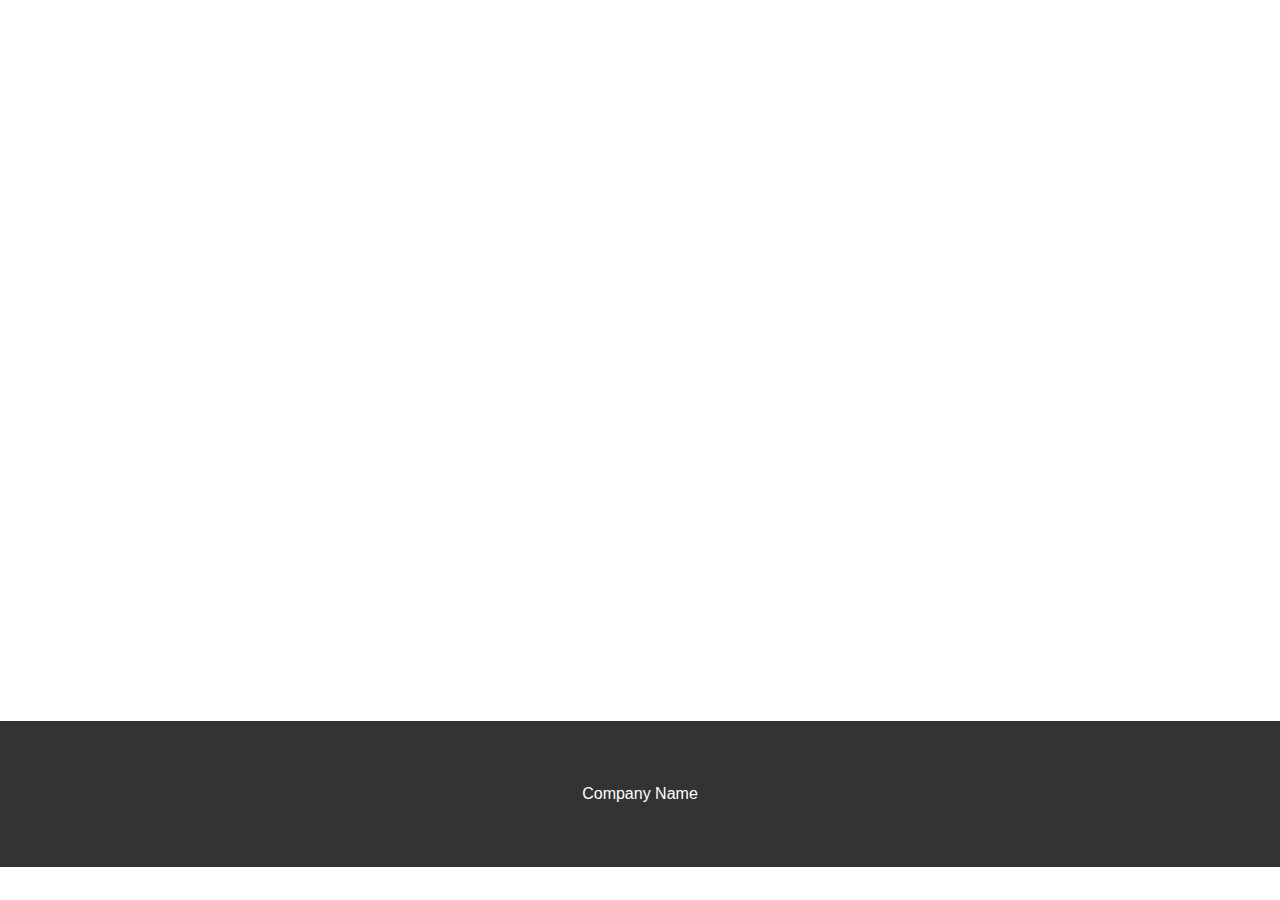
==== Drapes/contact.html @ bd6a4b32 "updates on background image, draping styles, and our team" ====
<!DOCTYPE html>
<html lang="en">
<head>
    <title>Company Name</title>
    <link rel="stylesheet" href="css/style.css">

</head>

<body>
    <div class="header">
        <div class="navbar">
            <h3><a href="index.html">Company Name</a></h3>
            <ul>
                <li><a href="index.html">HOME</a></li>
                <li><a href="about.html">ABOUT</a></li>
                <li><a href="ourTeam.html">OUR TEAM</a></li>
                <li><a href="drapingStyles.html">DRAPING STYLES</a></li>
                <li><a href="gallery.html">GALLERY</a></li>
                <li><a href="servicesAndPricing.html">SERVICES & PRICING</a></li>
                <li><a href="contact.html">CONTACT</a></li>
            </ul>
        </div>
        <div class="title">
            <h1>Contact</h1>
        </div>
    </div>
    <footer>Company Name</footer>
    <script type="text/javascript" src="script.js"></script>
</body>
</html>
---- Drapes/css/style.css ----
body {
    font-family: Arial, sans-serif;
    margin: 0;
    padding: 0;
}

.header {
    background-image: url('../img/mainPage.jpg');
    background-size: cover;
    background-position: center;
    background-repeat: no-repeat;
    padding: 0px;
    position: relative;
    z-index: 1;
}

.navbar {
    display: flex;
    justify-content: space-between;
    align-items: center;
    flex-wrap: nowrap;
    padding: 2% 3% 0%;

}

.navbar h3 a {
    color: #FFF;
    font-size: 24px;
    margin: 0;
    text-decoration: none;
}

.navbar ul {
    list-style-type: none;
    padding: 0;
    display: flex;
    gap: 20px;
}

.navbar ul li a {
    font-weight: 600;
    color: white;
    text-decoration: none;
}

.title {
    text-align: center;
    padding: 10% 0%;
    color: white;
    font-size: 75px;
}

.aboutMe {
    background-color: #FFF;
    width: 100%;
    margin: 5% 0%;
    display: flex;
    flex-direction: column;
    align-items: center;
    position: relative;
}

.person {
    display: flex;
    align-items: center;
    margin: 10px 0; /* Add some spacing between the person entries */
    width: 80%; /* Adjust width as needed */
    background-color: #f9f9f9; /* Optional: Add background color to person div */
    padding: 10px; /* Optional: Add padding to person div */
    border-radius: 5px; /* Optional: Add border radius to person div */
}

.person img {
    margin-right: 20px; /* Space between image and details */
    width: 150px; /* Ensure consistent image width */
    height: 150px; /* Ensure consistent image height */
    border-radius: 50%; /* Optional: Make images circular */
}

.details {
    display: flex;
    flex-direction: column;
}

.draping-styles-container {
    display: flex;
    flex-wrap: wrap;
    justify-content: space-between;
    padding: 0% 5%;
    background-color: rgba(255, 255, 255, 0.9);
    margin: 5% 0%;
}

.draping-style {
    width: 30%;
    margin-bottom: 20px;
    text-align: center;
}

.draping-style img {
    width: 60%;
    height: auto;
}

.draping-style h3 {
    margin-top: 10px;
    margin-bottom: 10%;
}


footer {
    text-align: center;
    padding: 5% 0;
    background-color: #333;
    color: white;
    position: relative;
    z-index: 1;
}
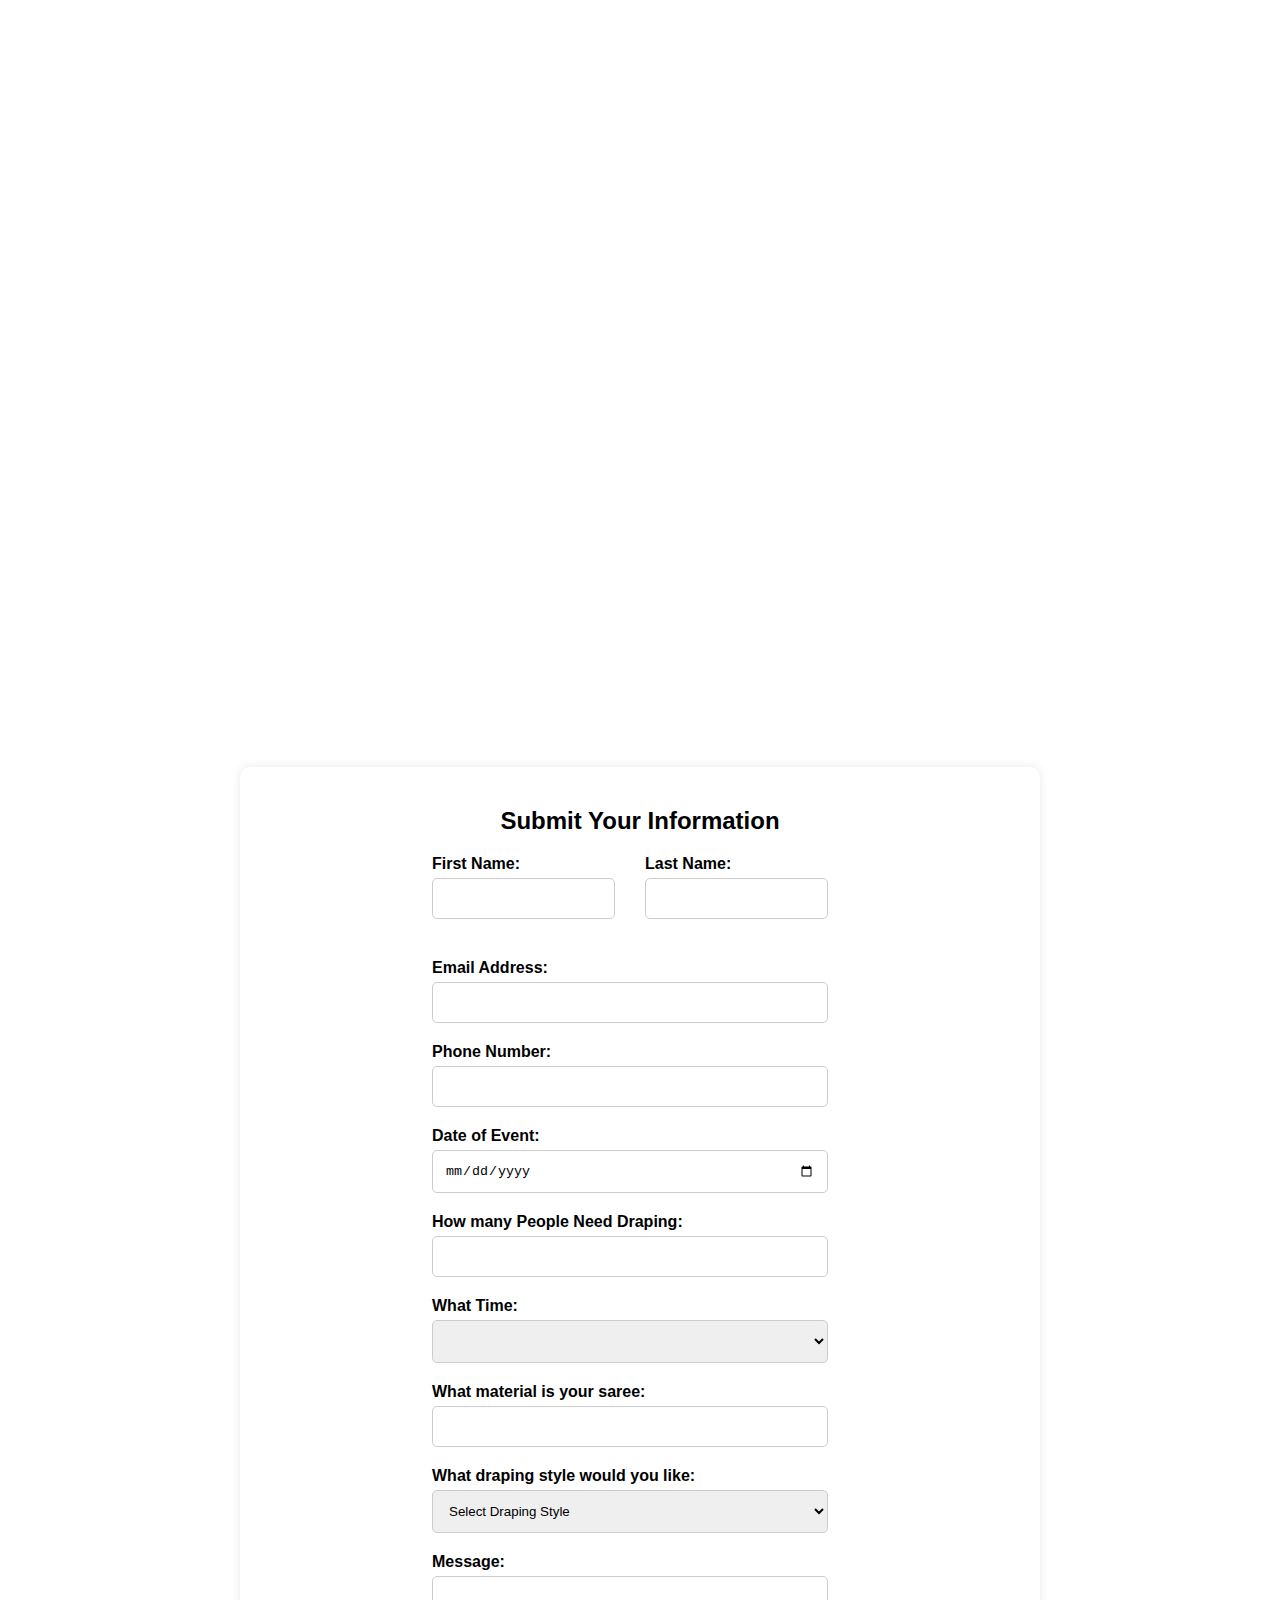
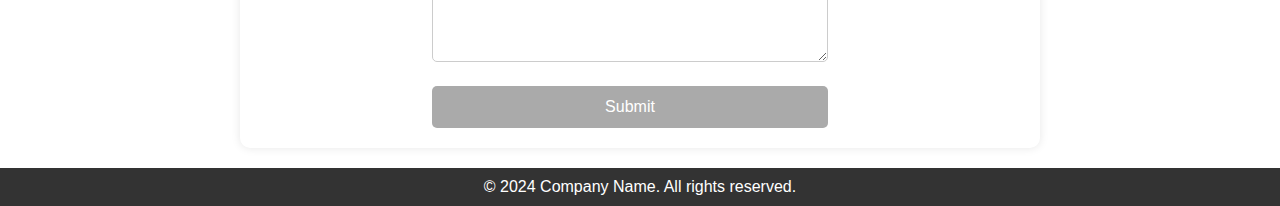
==== commit 099b9175: "new changes" ====
--- a/Drapes/contact.html
+++ b/Drapes/contact.html
@@ -24,7 +24,64 @@
             <h1>Contact</h1>
         </div>
     </div>
-    <footer>Company Name</footer>
-    <script type="text/javascript" src="script.js"></script>
+
+    <div class="form-container">
+        <h2>Submit Your Information</h2>
+        <form id="infoForm" onsubmit="handleSubmit(event)">
+            <div class="name-fields">
+                <div class="field-group">
+                    <label for="first-name">First Name:</label>
+                    <input type="text" id="first-name" name="first_name" required>
+                </div>
+                <div class="field-group">
+                    <label for="last-name">Last Name:</label>
+                    <input type="text" id="last-name" name="last_name" required>
+                </div>
+            </div>
+
+            <label for="email">Email Address:</label>
+            <input type="email" id="email" name="email" required>
+
+            <label for="phone">Phone Number:</label>
+            <input type="tel" id="phone" name="phone" pattern="[0-9]{3}-[0-9]{3}-[0-9]{4}" title="Phone number format: xxx-xxx-xxxx" required>
+
+            <label for="event-date">Date of Event:</label>
+            <input type="date" id="event-date" name="event_date" required>
+
+            <label for="people-count">How many People Need Draping:</label>
+            <input type="number" id="people-count" name="people_count" min="1" required>
+
+            <label for="event-time">What Time:</label>
+            <select id="event-time" name="event_time" required></select>
+
+
+            <label for="saree-material">What material is your saree:</label>
+            <input type="text" id="saree-material" name="saree_material" required>
+
+            <label for="draping-style">What draping style would you like:</label>
+            <select id="draping-style" name="draping_style" required>
+                <option value="" disabled selected>Select Draping Style</option>
+                <option value="Dupatta Style">Dupatta Style</option>
+                <option value="Cotton Saree">Cotton Saree</option>
+                <option value="Mermaid Style">Mermaid Style</option>
+                <option value="Bengali Style">Bengali Style</option>
+                <option value="Silk Saree">Silk Saree</option>
+            </select>
+
+            <label for="message">Message:</label>
+            <textarea id="message" name="message" rows="4"></textarea>
+
+            <button type="submit" id="submitBtn" disabled>Submit</button>
+        </form>
+    </div>
+
+    <div class="confirmation-message" id="confirmationMessage" style="display: none;">
+        <h2>Thank you for your submission!</h2>
+        <p>You will receive an email shortly to confirm your appointment.</p>
+    </div>
+
+    <footer>&copy; 2024 Company Name. All rights reserved.</footer>
+    <script src="https://cdn.emailjs.com/dist/email.min.js"></script>
+    <script type="text/javascript" src="js/main.js"></script>
 </body>
 </html>--- a/Drapes/css/style.css
+++ b/Drapes/css/style.css
@@ -1,3 +1,4 @@
+/* General styles */
 body {
     font-family: Arial, sans-serif;
     margin: 0;
@@ -18,9 +19,8 @@
     display: flex;
     justify-content: space-between;
     align-items: center;
-    flex-wrap: nowrap;
-    padding: 2% 3% 0%;
-
+    flex-wrap: wrap; /* Allow items to wrap on smaller screens */
+    padding: 2% 3%;
 }
 
 .navbar h3 a {
@@ -34,6 +34,7 @@
     list-style-type: none;
     padding: 0;
     display: flex;
+    flex-wrap: wrap; /* Allow items to wrap on smaller screens */
     gap: 20px;
 }
 
@@ -48,6 +49,36 @@
     padding: 10% 0%;
     color: white;
     font-size: 75px;
+}
+
+.about-me {
+    display: flex;
+    justify-content: center;
+    align-items: center;
+    flex-direction: column;
+    padding: 20px;
+    background-color: #f9f9f9;
+}
+
+.portrait {
+    width: 150px;
+    height: 150px;
+    border-radius: 50%;
+    margin-bottom: 20px;
+}
+
+.description {
+    text-align: center;
+    font-size: 16px;
+    line-height: 1.5;
+    color: #333;
+    max-width: 600px;
+}
+
+.description {
+    font-size: 16px;
+    line-height: 1.5;
+    color: #333;
 }
 
 .aboutMe {
@@ -102,17 +133,175 @@
     height: auto;
 }
 
-.draping-style h3 {
-    margin-top: 10px;
-    margin-bottom: 10%;
-}
-
+/* Form container styles */
+.form-container {
+    max-width: 800px; /* Adjust maximum width as needed */
+    margin: 20px auto;
+    padding: 20px;
+    background-color: #fff;
+    border-radius: 10px;
+    box-shadow: 0 0 10px rgba(0, 0, 0, 0.1);
+    display: flex;
+    flex-direction: column;
+    align-items: center;
+    width: 90%; /* Take up 90% of available width */
+    box-sizing: border-box;
+}
+
+.form-container h2 {
+    text-align: center;
+    margin-bottom: 20px;
+    width: 100%;
+}
+
+.name-fields {
+    display: flex;
+    justify-content: space-between;
+    width: 100%;
+    margin-bottom: 20px;
+}
+
+.field-group {
+    flex: 1;
+    margin-right: 10px; /* Adjust spacing */
+}
+
+.field-group:last-child {
+    margin-right: 0;
+}
+
+.form-container label {
+    display: block;
+    margin-bottom: 5px;
+    font-weight: bold;
+    width: 100%;
+}
+
+.form-container input[type="text"],
+.form-container input[type="email"],
+.form-container input[type="tel"],
+.form-container input[type="date"],
+.form-container input[type="time"],
+.form-container input[type="number"],
+.form-container select,
+.form-container textarea {
+    width: calc(100% - 20px); /* Adjust width to account for padding and border */
+    padding: 12px; /* Increase padding for better input appearance */
+    margin-bottom: 20px; /* Adjust vertical spacing */
+    border: 1px solid #ccc;
+    border-radius: 5px;
+    box-sizing: border-box;
+}
+
+.form-container input[type="time"] {
+    width: calc(100% - 20px); /* Adjust width to match other inputs */
+}
+
+.form-container textarea {
+    resize: vertical; /* Allow vertical resizing */
+}
+
+.form-container button {
+    width: calc(100% - 20px); /* Adjust width to match other inputs */
+    padding: 12px;
+    background-color: #333;
+    color: #fff;
+    border: none;
+    border-radius: 5px;
+    cursor: pointer;
+    font-size: 16px;
+    box-sizing: border-box;
+    transition: background-color 0.3s ease;
+}
+
+.form-container button:hover {
+    background-color: #555;
+}
+
+.form-container button:disabled {
+    background-color: #aaa;
+    cursor: not-allowed;
+}
+
+.confirmation-message {
+    text-align: center;
+    margin: 30px;
+    padding: 30px;
+    background-color: #dff0d8;
+    border: 1px solid #d6e9c6;
+    border-radius: 5px;
+    color: #3c763d;
+}
+
+.confirmation-message h2 {
+    margin-top: 0;
+}
 
 footer {
     text-align: center;
-    padding: 5% 0;
+    padding: 10px 0;
     background-color: #333;
-    color: white;
-    position: relative;
-    z-index: 1;
-}+    color: #fff;
+    margin-top: auto; /* Push footer to the bottom */
+}
+
+@media only screen and (max-width: 768px) {
+    /* Example adjustments specific to Home page */
+    .title h1 {
+        font-size: 24px; /* Decrease font size for smaller screens */
+    }
+
+    .about-me .portrait {
+        width: 100%; /* Ensure the portrait image spans the container width */
+        max-width: 300px; /* Limit the maximum width of the image */
+        height: auto; /* Maintain aspect ratio */
+    }
+
+    .about-me .description {
+        font-size: 14px; /* Decrease font size for smaller screens */
+        line-height: 1.4; /* Adjust line height for readability */
+    }
+
+    .person img {
+        width: 100px; /* Adjust image size for smaller screens */
+        height: 100px; /* Adjust image size for smaller screens */
+    }
+
+    .draping-style {
+        width: 100%; /* Ensure each style takes full width */
+        max-width: 300px; /* Limit maximum width for consistency */
+    }
+
+    .draping-style img {
+        width: 100%; /* Make images fill their parent container */
+        height: auto; /* Maintain aspect ratio */
+    }
+
+    .gallery-item {
+        width: 100%; /* Ensure each gallery item takes full width */
+        max-width: 300px; /* Limit maximum width for consistency */
+    }
+
+    .gallery-item img {
+        width: 100%; /* Make images fill their parent container */
+        height: auto; /* Maintain aspect ratio */
+    }
+
+    .service {
+        width: 100%; /* Ensure each service item takes full width */
+    }
+
+    .service h3 {
+        font-size: 20px; /* Adjust heading font size for smaller screens */
+    }
+
+    .form-container {
+        max-width: 90%; /* Adjusted max-width for smaller screens */
+    }
+
+    .form-container input,
+    .form-container textarea,
+    .form-container select {
+        width: calc(100% - 20px); /* Adjusted input width */
+    }
+}
